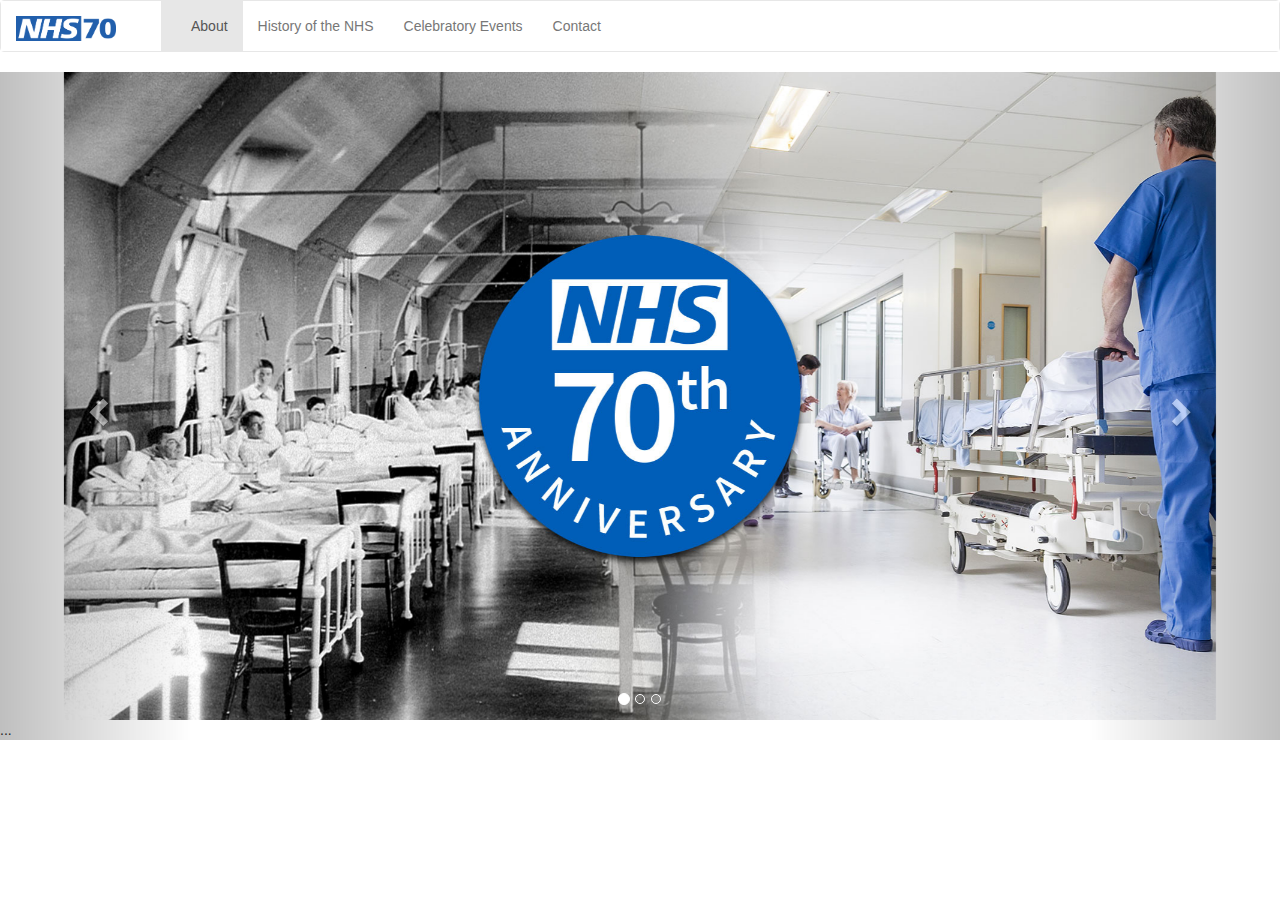
==== index.html @ fe4ea62a "Reordered the pictures so NHS 70th is first on carousel" ====
<!DOCTYPE html>
<html>
<head>
  <title> NHS 70th Birthday </title>
  <meta name="viewport" content="width=device-width,initial-scale=1.0">
  <script src="js/jquery-3.2.1.min.js"></script>
  <script
  src="http://code.jquery.com/jquery-3.3.1.min.js"
  integrity="sha256-FgpCb/KJQlLNfOu91ta32o/NMZxltwRo8QtmkMRdAu8="
  crossorigin="anonymous"></script>
  <link rel="stylesheet" href="https://maxcdn.bootstrapcdn.com/bootstrap/3.3.7/css/bootstrap.min.css" integrity="sha384-BVYiiSIFeK1dGmJRAkycuHAHRg32OmUcww7on3RYdg4Va+PmSTsz/K68vbdEjh4u" crossorigin="anonymous">
  <script src="https://maxcdn.bootstrapcdn.com/bootstrap/3.3.7/js/bootstrap.min.js" integrity="sha384-Tc5IQib027qvyjSMfHjOMaLkfuWVxZxUPnCJA7l2mCWNIpG9mGCD8wGNIcPD7Txa" crossorigin="anonymous"></script>
  <link href="index-stylesheet.css" rel="stylesheet" rel="stylesheet">
</head>
<body>
  <nav class="navbar navbar-default">
    <div class="container-fluid">
      <!-- Brand and toggle get grouped for better mobile display -->
      <div class="navbar-header">
        <button type="button" class="navbar-toggle collapsed" data-toggle="collapse" data-target="#bs-example-navbar-collapse-1" aria-expanded="false">
          <span class="sr-only">Toggle navigation</span>
          <span class="icon-bar"></span>
          <span class="icon-bar"></span>
          <span class="icon-bar"></span>
        </button>
        <a class="navbar-brand" href="#">
          <img alt="Brand" src="NHS-70-logo.png" height="25px" width="100">
        </div>
        <!-- Collect the nav links, forms, and other content for toggling -->
        <div class="collapse navbar-collapse" id="bs-example-navbar-collapse-1">
          <ul class="nav navbar-nav">
            <li class="active"><a href="#">About <span class="sr-only">(current)</span></a></li>
            <li><a href="#">History of the NHS</a></li>
            <li><a href="#">Celebratory Events</a></li>
            <li><a href="#">Contact</a></li>
          </ul>
        </div><!-- /.navbar-collapse -->
      </div><!-- /.container-fluid -->
    </nav>
<div id="carousel-example-generic" class="carousel slide" data-ride="carousel">
  <!-- Indicators -->
  <ol class="carousel-indicators">
    <li data-target="#carousel-example-generic" data-slide-to="0" class="active"></li>
    <li data-target="#carousel-example-generic" data-slide-to="1"></li>
    <li data-target="#carousel-example-generic" data-slide-to="2"></li>
  </ol>

  <!-- Wrapper for slides -->
  <div class="carousel-inner" role="listbox">
    <div class="item active">
      <img src="70th-anniversary.jpg" alt="NHS 70th" class="carousel-img">
      <div class="carousel-caption">
      </div>
    </div>
    <div class="item">
      <img src="whats-on.jpg" alt="Celebratory Activities" class="carousel-img">
      <div class="carousel-caption">
        <h1> Celebratory Events </h1>
        <p> Local events celebrating NHS 70th birthday </p>
      </div>
    </div>
    <div class="item">
      <img src="NHS011.png" alt="Historic NHS picture" class="carousel-img">
      <div class="carousel-caption">
        <h1> NHS through the ages </h1>
        <p> See how far the NHS has come </p>
      </div>
    </div>
    ...
  </div>
  <!-- Controls -->
  <a class="left carousel-control" href="#carousel-example-generic" role="button" data-slide="prev">
    <span class="glyphicon glyphicon-chevron-left" aria-hidden="true"></span>
    <span class="sr-only">Previous</span>
  </a>
  <a class="right carousel-control" href="#carousel-example-generic" role="button" data-slide="next">
    <span class="glyphicon glyphicon-chevron-right" aria-hidden="true"></span>
    <span class="sr-only">Next</span>
  </a>
</div>
<script src="index.js"></script>
</body>
---- index-stylesheet.css ----
.carousel-inner img {
  margin: auto;
}
.carousel-img {
  width: 90%;
  align: center;
  margin-top: 0px;
  padding-top: 0px;
}
.container-fluid {
  background-color: white;
  margin-bottom: 0px;
  padding-bottom: 0px;
}
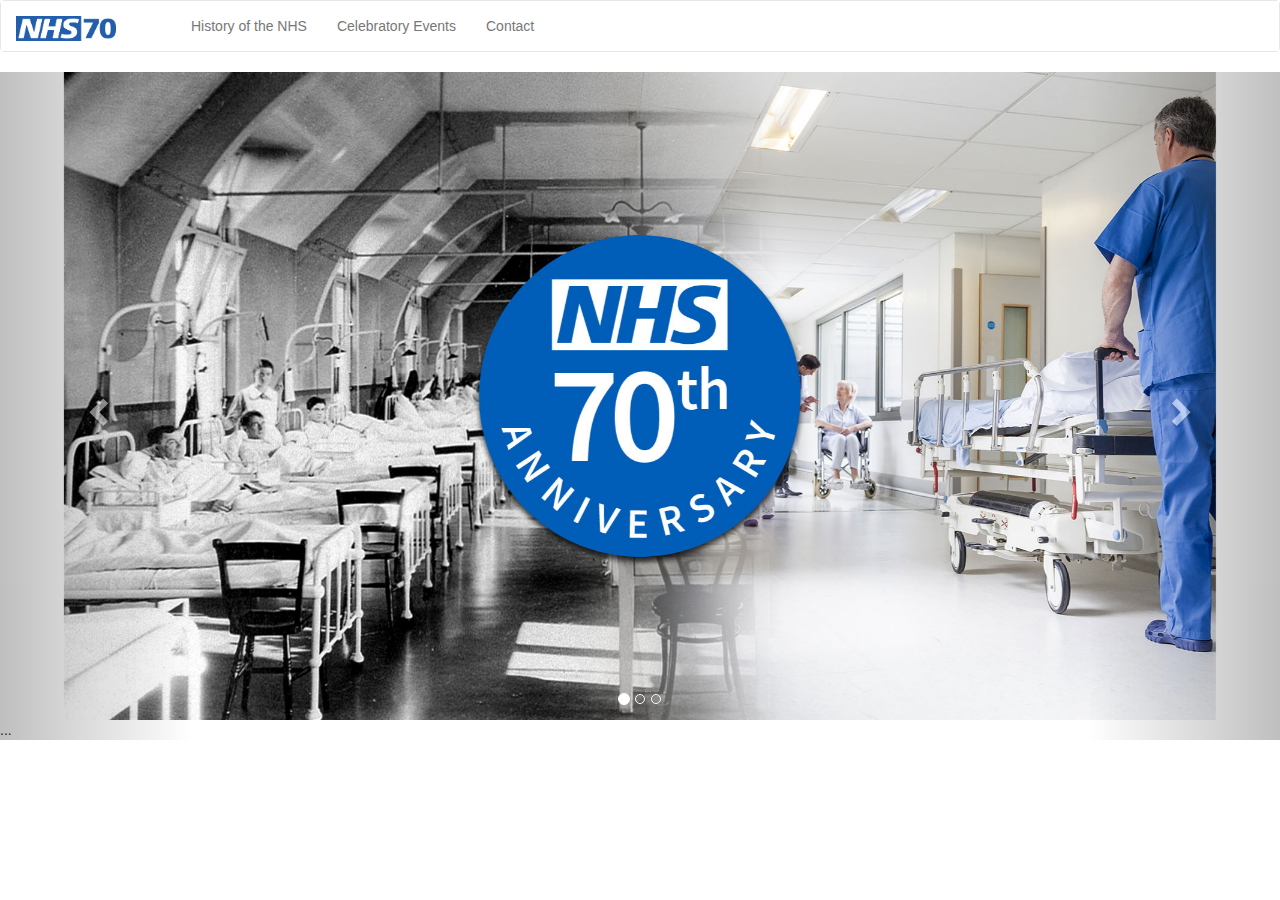
==== commit ebbb34ce: "updated contact, remove about" ====
--- a/index.html
+++ b/index.html
@@ -1,82 +1,80 @@
-<!DOCTYPE html>
-<html>
-<head>
-  <title> NHS 70th Birthday </title>
-  <meta name="viewport" content="width=device-width,initial-scale=1.0">
-  <script src="js/jquery-3.2.1.min.js"></script>
-  <script
-  src="http://code.jquery.com/jquery-3.3.1.min.js"
-  integrity="sha256-FgpCb/KJQlLNfOu91ta32o/NMZxltwRo8QtmkMRdAu8="
-  crossorigin="anonymous"></script>
-  <link rel="stylesheet" href="https://maxcdn.bootstrapcdn.com/bootstrap/3.3.7/css/bootstrap.min.css" integrity="sha384-BVYiiSIFeK1dGmJRAkycuHAHRg32OmUcww7on3RYdg4Va+PmSTsz/K68vbdEjh4u" crossorigin="anonymous">
-  <script src="https://maxcdn.bootstrapcdn.com/bootstrap/3.3.7/js/bootstrap.min.js" integrity="sha384-Tc5IQib027qvyjSMfHjOMaLkfuWVxZxUPnCJA7l2mCWNIpG9mGCD8wGNIcPD7Txa" crossorigin="anonymous"></script>
-  <link href="index-stylesheet.css" rel="stylesheet" rel="stylesheet">
-</head>
-<body>
-  <nav class="navbar navbar-default">
-    <div class="container-fluid">
-      <!-- Brand and toggle get grouped for better mobile display -->
-      <div class="navbar-header">
-        <button type="button" class="navbar-toggle collapsed" data-toggle="collapse" data-target="#bs-example-navbar-collapse-1" aria-expanded="false">
-          <span class="sr-only">Toggle navigation</span>
-          <span class="icon-bar"></span>
-          <span class="icon-bar"></span>
-          <span class="icon-bar"></span>
-        </button>
-        <a class="navbar-brand" href="#">
-          <img alt="Brand" src="NHS-70-logo.png" height="25px" width="100">
-        </div>
-        <!-- Collect the nav links, forms, and other content for toggling -->
-        <div class="collapse navbar-collapse" id="bs-example-navbar-collapse-1">
-          <ul class="nav navbar-nav">
-            <li class="active"><a href="#">About <span class="sr-only">(current)</span></a></li>
-            <li><a href="#">History of the NHS</a></li>
-            <li><a href="#">Celebratory Events</a></li>
-            <li><a href="#">Contact</a></li>
-          </ul>
-        </div><!-- /.navbar-collapse -->
-      </div><!-- /.container-fluid -->
-    </nav>
-<div id="carousel-example-generic" class="carousel slide" data-ride="carousel">
-  <!-- Indicators -->
-  <ol class="carousel-indicators">
-    <li data-target="#carousel-example-generic" data-slide-to="0" class="active"></li>
-    <li data-target="#carousel-example-generic" data-slide-to="1"></li>
-    <li data-target="#carousel-example-generic" data-slide-to="2"></li>
-  </ol>
-
-  <!-- Wrapper for slides -->
-  <div class="carousel-inner" role="listbox">
-    <div class="item active">
-      <img src="70th-anniversary.jpg" alt="NHS 70th" class="carousel-img">
-      <div class="carousel-caption">
-      </div>
-    </div>
-    <div class="item">
-      <img src="whats-on.jpg" alt="Celebratory Activities" class="carousel-img">
-      <div class="carousel-caption">
-        <h1> Celebratory Events </h1>
-        <p> Local events celebrating NHS 70th birthday </p>
-      </div>
-    </div>
-    <div class="item">
-      <img src="NHS011.png" alt="Historic NHS picture" class="carousel-img">
-      <div class="carousel-caption">
-        <h1> NHS through the ages </h1>
-        <p> See how far the NHS has come </p>
-      </div>
-    </div>
-    ...
-  </div>
-  <!-- Controls -->
-  <a class="left carousel-control" href="#carousel-example-generic" role="button" data-slide="prev">
-    <span class="glyphicon glyphicon-chevron-left" aria-hidden="true"></span>
-    <span class="sr-only">Previous</span>
-  </a>
-  <a class="right carousel-control" href="#carousel-example-generic" role="button" data-slide="next">
-    <span class="glyphicon glyphicon-chevron-right" aria-hidden="true"></span>
-    <span class="sr-only">Next</span>
-  </a>
-</div>
-<script src="index.js"></script>
-</body>
+<!DOCTYPE html>
+<html>
+<head>
+  <title> NHS 70th Birthday </title>
+  <meta name="viewport" content="width=device-width,initial-scale=1.0">
+  <script src="js/jquery-3.2.1.min.js"></script>
+  <script
+  src="http://code.jquery.com/jquery-3.3.1.min.js"
+  integrity="sha256-FgpCb/KJQlLNfOu91ta32o/NMZxltwRo8QtmkMRdAu8="
+  crossorigin="anonymous"></script>
+  <link rel="stylesheet" href="https://maxcdn.bootstrapcdn.com/bootstrap/3.3.7/css/bootstrap.min.css" integrity="sha384-BVYiiSIFeK1dGmJRAkycuHAHRg32OmUcww7on3RYdg4Va+PmSTsz/K68vbdEjh4u" crossorigin="anonymous">
+  <script src="https://maxcdn.bootstrapcdn.com/bootstrap/3.3.7/js/bootstrap.min.js" integrity="sha384-Tc5IQib027qvyjSMfHjOMaLkfuWVxZxUPnCJA7l2mCWNIpG9mGCD8wGNIcPD7Txa" crossorigin="anonymous"></script>
+  <link href="index-stylesheet.css" rel="stylesheet" rel="stylesheet">
+</head>
+<body>
+  <nav class="navbar navbar-default">
+    <div class="container-fluid">
+      <!-- Brand and toggle get grouped for better mobile display -->
+      <div class="navbar-header">
+        <button type="button" class="navbar-toggle collapsed" data-toggle="collapse" data-target="#bs-example-navbar-collapse-1" aria-expanded="false">
+          <span class="sr-only">Toggle navigation</span>
+          <span class="icon-bar"></span>
+          <span class="icon-bar"></span>
+          <span class="icon-bar"></span>
+        </button>
+        <a class="navbar-brand" href="index.html">
+         <img alt="Brand" src="NHS-70-logo.png" height="25px" width="100">
+       </div>
+       <!-- Collect the nav links, forms, and other content for toggling -->
+       <div class="collapse navbar-collapse" id="bs-example-navbar-collapse-1">
+         <ul class="nav navbar-nav">
+           <li><a href="timeline_2.html">History of the NHS</a></li>
+           <li><a href="events.html">Celebratory Events</a></li>
+           <li><a href="contact.html">Contact</a></li>
+         </ul>
+       </div><!-- /.navbar-collapse -->
+     </div><!-- /.container-fluid -->
+   </nav>
+<div id="carousel-example-generic" class="carousel slide" data-ride="carousel">
+ <!-- Indicators -->
+ <ol class="carousel-indicators">
+   <li data-target="#carousel-example-generic" data-slide-to="0" class="active"></li>
+   <li data-target="#carousel-example-generic" data-slide-to="1"></li>
+   <li data-target="#carousel-example-generic" data-slide-to="2"></li>
+ </ol>
+ <!-- Wrapper for slides -->
+  <div class="carousel-inner" role="listbox">
+    <div class="item active">
+      <img src="70th-anniversary.jpg" alt="NHS 70th" class="carousel-img">
+      <div class="carousel-caption">
+      </div>
+    </div>
+    <div class="item">
+      <img src="whats-on.jpg" alt="Celebratory Activities" class="carousel-img">
+      <div class="carousel-caption">
+        <h1> Celebratory Events </h1>
+        <p> Local events celebrating NHS 70th birthday </p>
+      </div>
+    </div>
+    <div class="item">
+      <img src="NHS011.png" alt="Historic NHS picture" class="carousel-img">
+      <div class="carousel-caption">
+        <h1> NHS through the ages </h1>
+        <p> See how far the NHS has come </p>
+      </div>
+    </div>
+    ...
+  </div>
+  <!-- Controls -->
+ <a class="left carousel-control" href="#carousel-example-generic" role="button" data-slide="prev">
+   <span class="glyphicon glyphicon-chevron-left" aria-hidden="true"></span>
+   <span class="sr-only">Previous</span>
+ </a>
+ <a class="right carousel-control" href="#carousel-example-generic" role="button" data-slide="next">
+   <span class="glyphicon glyphicon-chevron-right" aria-hidden="true"></span>
+   <span class="sr-only">Next</span>
+ </a>
+</div>
+<script src="index.js"></script>
+</body>
